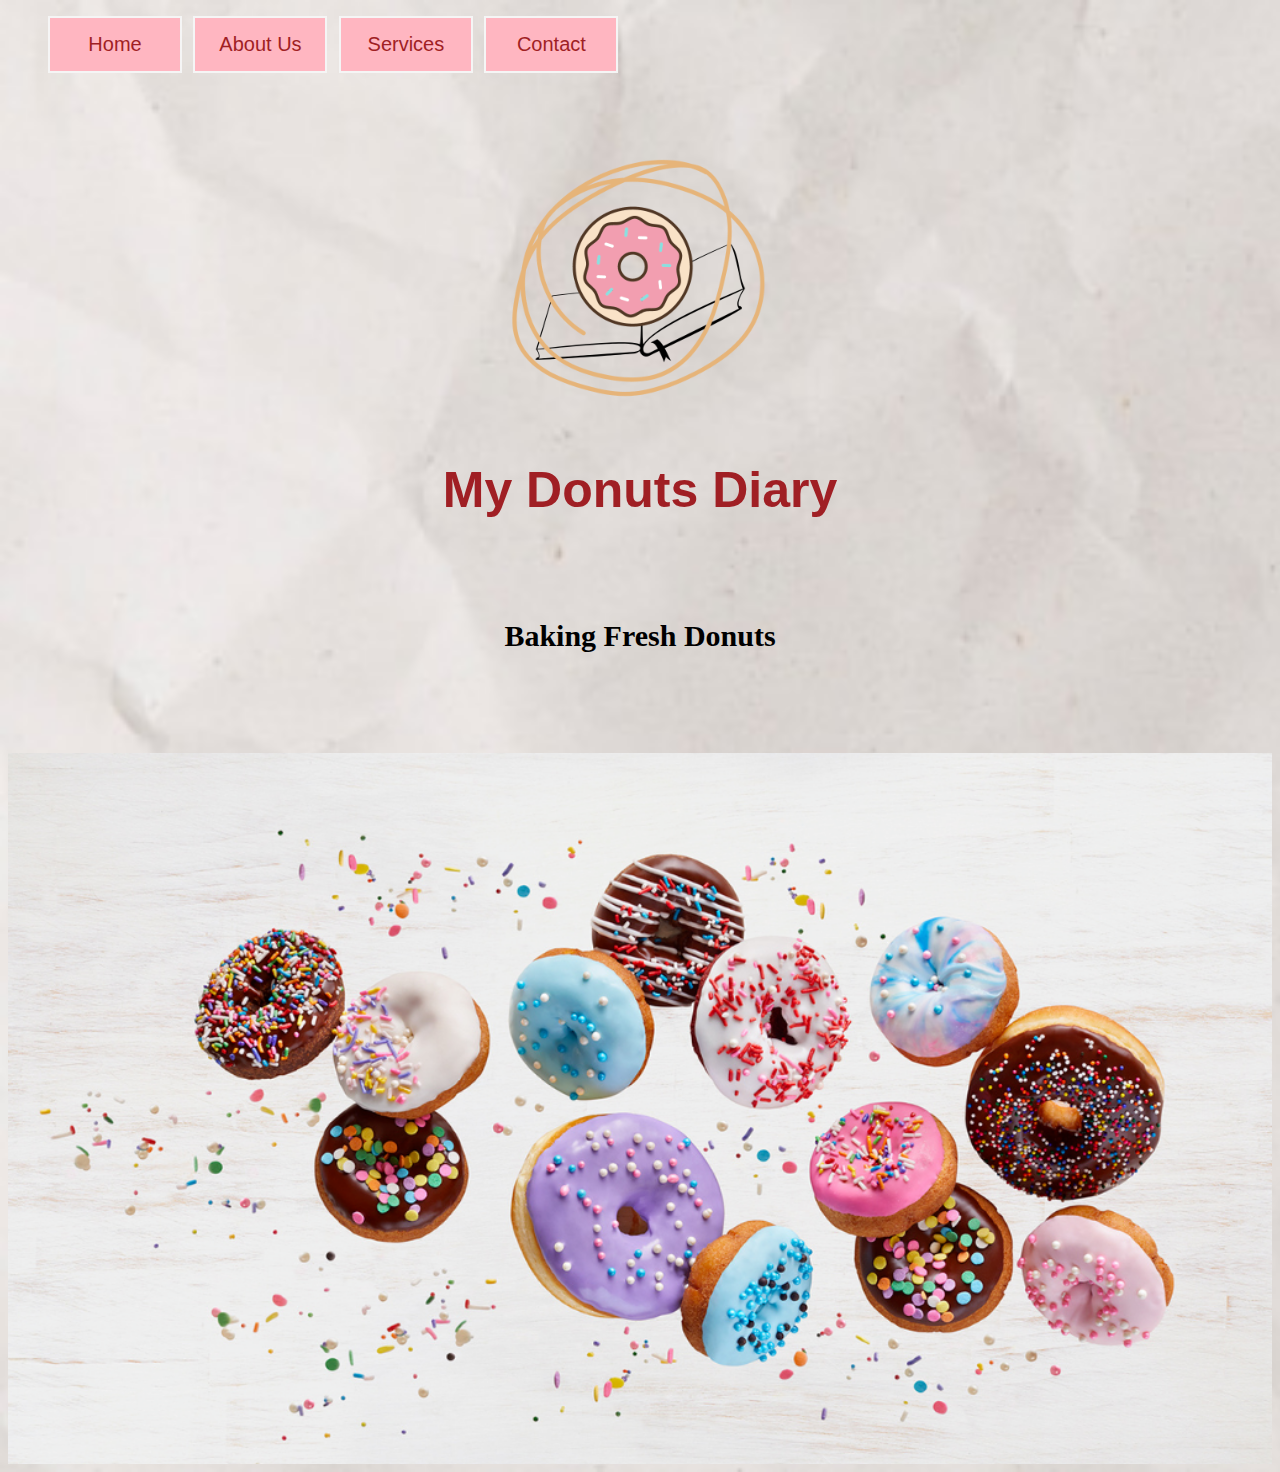
==== index.html @ 1847a87c "Add files via upload" ====
<!DOCTYPE html>
<html>

  <head>
        <style type="text/css">
            #logo {
                text-align: center;
                margin-top: 50px;
            }
            body  {
                background-image: url("paper.jpeg");
                background-color: #cccccc;
                background-size: cover;
            }
            
        </style>
        <link rel="stylesheet" href="style.css">





        <title> My Donuts Diary  | Home</title>
  </head>

  <body>
      <div class="marginTop50">
        <ul>
            <li> <a href="index.html">Home</a> </li>
            <li> <a href="about-us.html">About Us</a> </li>
            <li> <a href="services.html">Services</a> </li>
            <li> <a href="contact.html">Contact</a> </li>
        </ul> 
      </div>

        <div id="logo">
            <img src = "logo.png" width=300px alt=""/>
        </div>


        <h1 style=font-size:50px;  text-align=center;> 
            My Donuts Diary 
        </h1>

        <h2 style=font-size:30px;  text-align=center; font-family=cursive;>
            Baking Fresh Donuts
        </h2>

        <div>
            <img src = "Donut-Mixes.png" class="pic-center" />
        </div>
        

  </body>

</html>
---- style.css ----
ul li{ width: 100px;
    font-size:20px;
    text-align:center;
    border: 2px solid whitesmoke;
    background-color:lightpink;
    padding: 15px;
    margin-right:7px;
    display: inline-block;}

ul li a{ text-decoration: none; color: rgb(160,31,36);}


a:hover {
    color: black;
  }

.margin150 {
    margin-top: 150px;
}

.bgWhite {
    background-color: white;
}

.center {
    text-align: center;
}

.pic-center {
    display: block;
    margin-left: auto;
    margin-right: auto;
    text-align: center;
    width: 100%;
}

.pic-center-display {
    display: block;
    width:80%;
    height:100%;
    margin-left: auto;
    margin-right: auto;
    margin-top: 100px;
    margin-bottom: 100px;
    text-align: center;
}

#Backtop {  
    display: flex;
    justify-content: center;
    align-items: center;
    border: 2px solid whitesmoke;
    background-color: lightpink;
    padding: 15px;
    margin-right:7px;
    border-radius: 4px;
    text-align: center;
    ;

}




.pic-transparency{
    opacity: 0.5;
}

.marginTop80 {
    margin-top: 80px;
}

h1 {color:rgb(160,31,36); font-family: sans-serif; font-size: 21px; text-align: center;}
h2 {text-align: center;  
    margin-top: 100px;
    margin-bottom: 100px;
    margin-right: 80px;
    margin-left: 80px;
    font-family: fantasy;}

h3 {text-align: center;  
    font-family: Sans-serif;
    margin-top: 60px;
    margin-bottom: 100px;
    margin-right: 80px;
    margin-left: 80px;}

h4 {text-align: center;  
    font-family: Sans-serif;
    margin-top: 5px;
    margin-bottom: 5px;
    margin-right: 80px;
    margin-left: 80px;}

body {
    font-family: sans-serif;
}
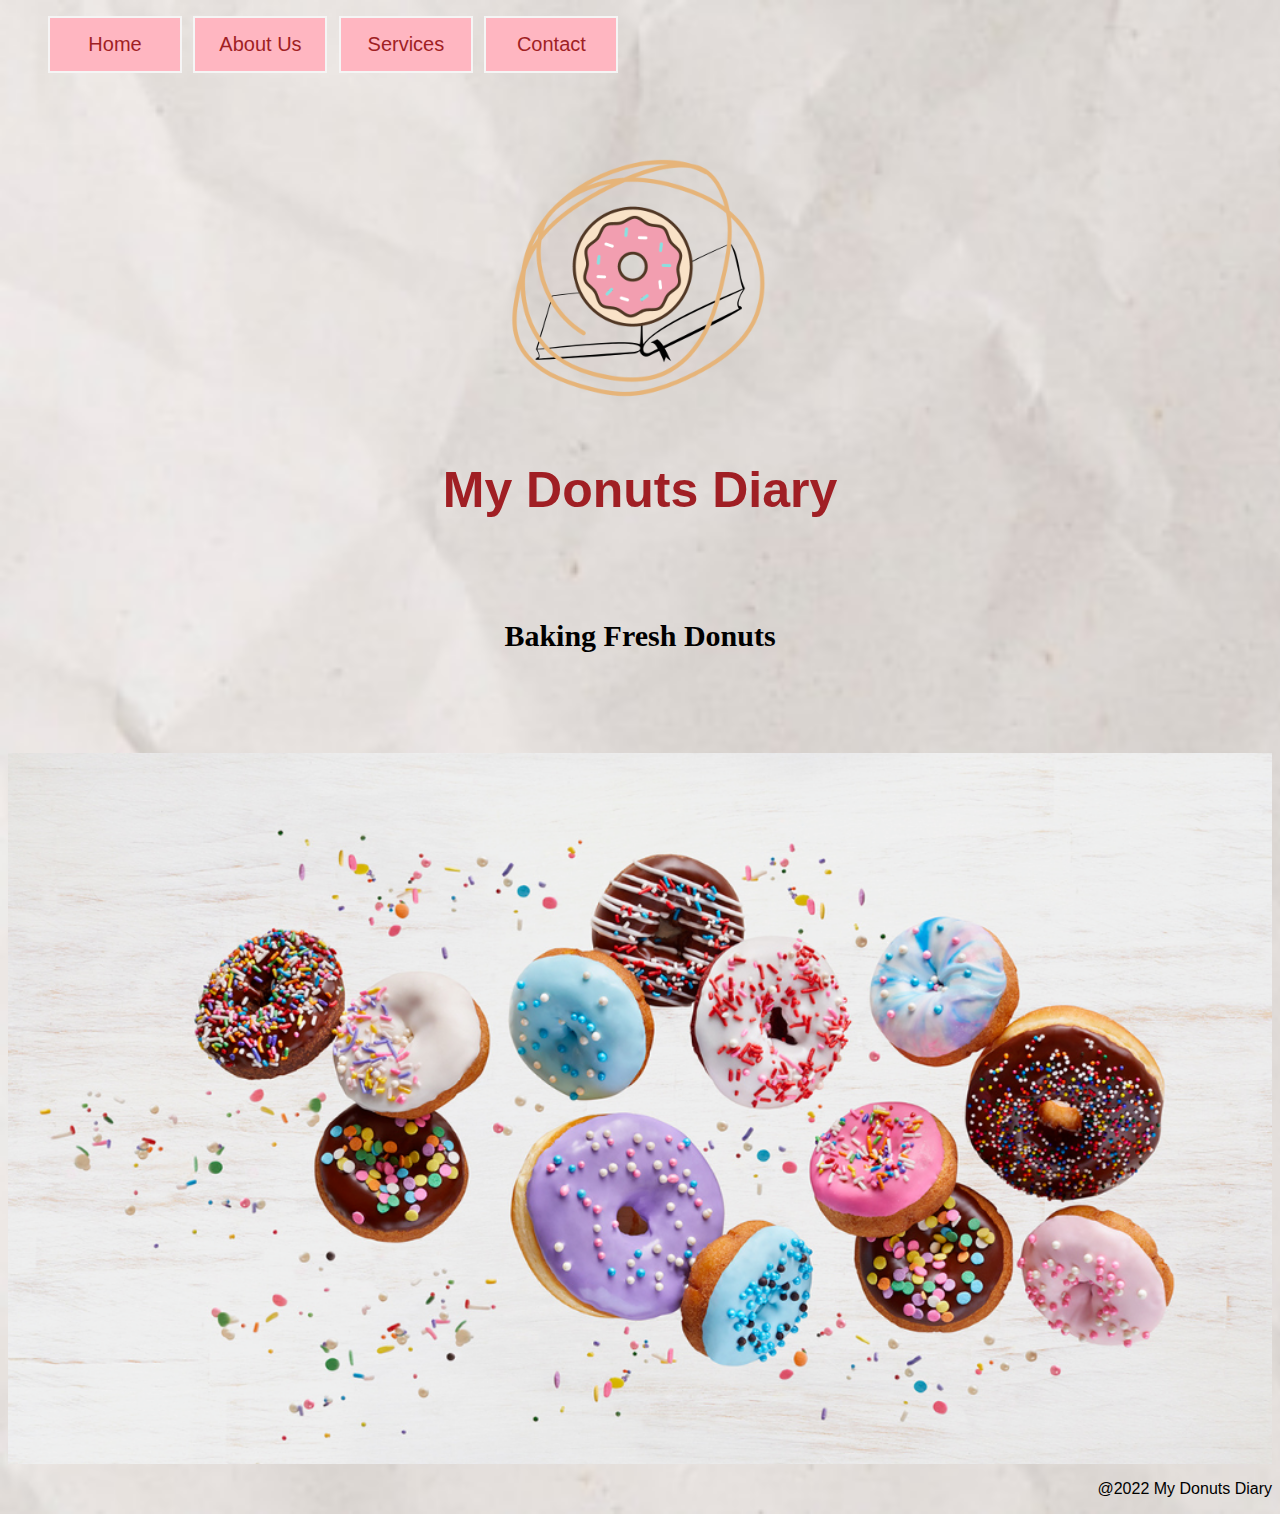
==== commit cb796067: "add footer" ====
--- a/index.html
+++ b/index.html
@@ -49,6 +49,11 @@
         <div>
             <img src = "Donut-Mixes.png" class="pic-center" />
         </div>
+
+        <footer style='text-align: right'>
+            <p> @2022 My Donuts Diary<br>
+        </footer>
+          
         
 
   </body>
--- a/style.css
+++ b/style.css
@@ -60,8 +60,6 @@
 }
 
 
-
-
 .pic-transparency{
     opacity: 0.5;
 }
